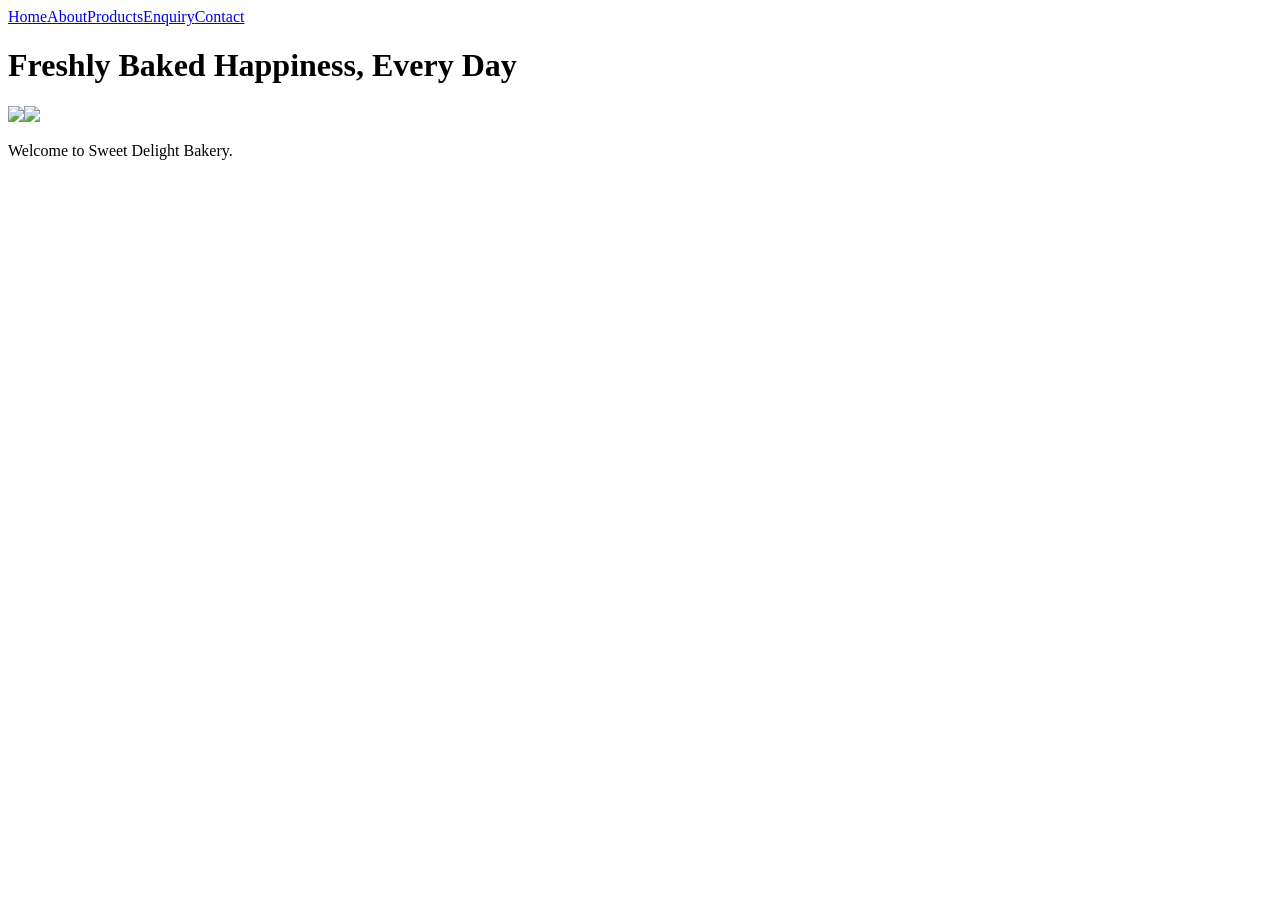
==== index.html @ b2c6aa65 "Add files via upload" ====
<!DOCTYPE html><html><head><title>Sweet Delight Bakery</title><link rel="stylesheet" href="css/style.css"></head><body><nav><a href="index.html">Home</a><a href="about.html">About</a><a href="product.html">Products</a><a href="enquiry.html">Enquiry</a><a href="contacts.html">Contact</a></nav><h1 class="headings">Freshly Baked Happiness, Every Day</h1><img src="images/display.jpg"><img src="images/Baker.jpg"><p>Welcome to Sweet Delight Bakery.</p><script src="js/script.js"></script></body></html>
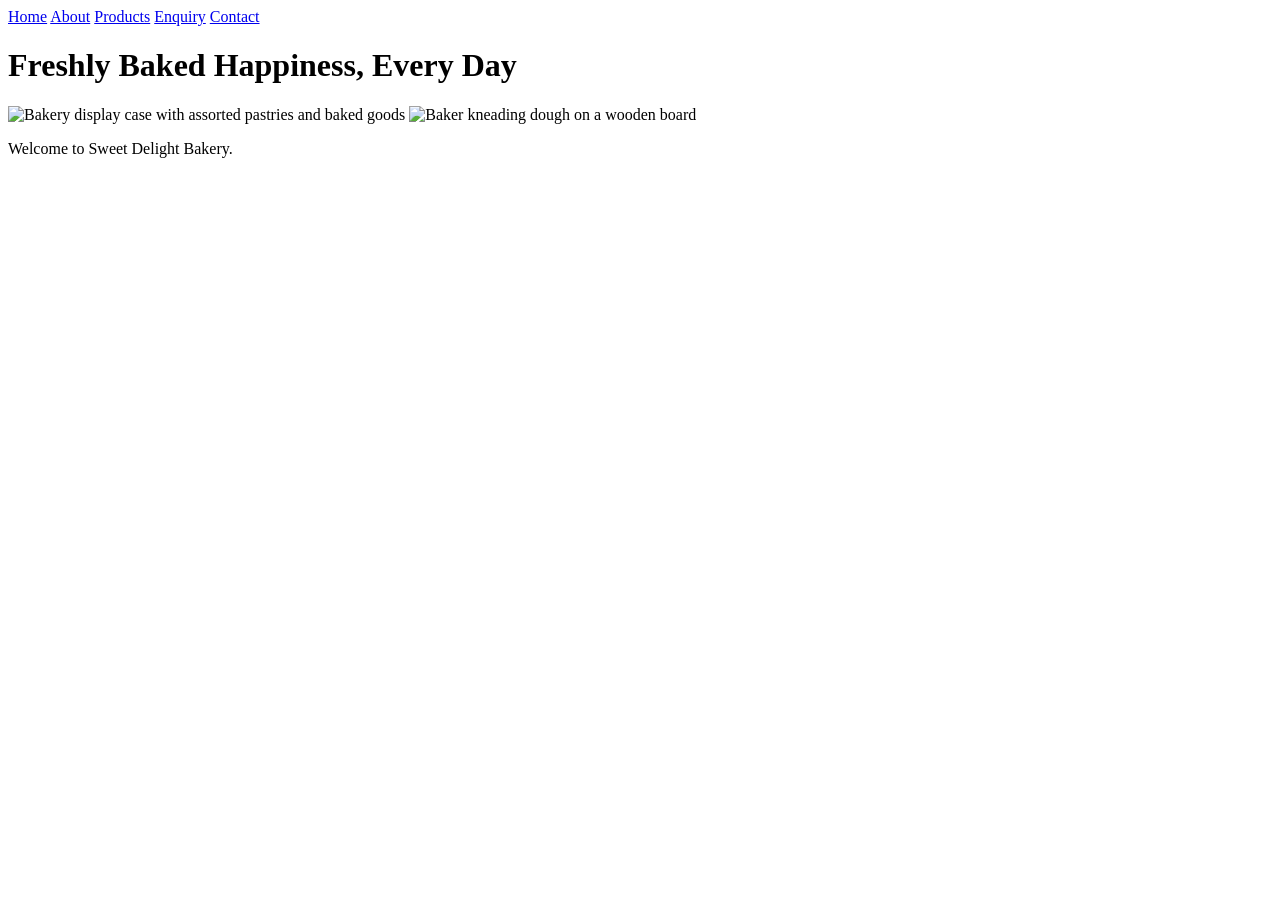
==== commit 06fae557: "Add files via upload" ====
--- a/index.html
+++ b/index.html
@@ -1 +1,28 @@
-<!DOCTYPE html><html><head><title>Sweet Delight Bakery</title><link rel="stylesheet" href="css/style.css"></head><body><nav><a href="index.html">Home</a><a href="about.html">About</a><a href="product.html">Products</a><a href="enquiry.html">Enquiry</a><a href="contacts.html">Contact</a></nav><h1 class="headings">Freshly Baked Happiness, Every Day</h1><img src="images/display.jpg"><img src="images/Baker.jpg"><p>Welcome to Sweet Delight Bakery.</p><script src="js/script.js"></script></body></html>+<!DOCTYPE html>
+<html lang="en">
+<head>
+  <meta charset="UTF-8">
+  <meta name="viewport" content="width=device-width, initial-scale=1.0">
+  <meta name="description" content="Sweet Delight Bakery Freshly baked bread, cakes, and pastries every day in Polokwane.">
+  <meta name="keywords" content="bakery, bread, cakes, pastries, Polokwane, Sweet Delight">
+  <meta name="author" content="Sweet Delight Bakery">
+  <title>Sweet Delight Bakery</title>
+  <link rel="stylesheet" href="css/style.css">
+</head>
+<body>
+  <nav>
+    <a href="index.html">Home</a>
+    <a href="about.html">About</a>
+    <a href="product.html">Products</a>
+    <a href="enquiry.html">Enquiry</a>
+    <a href="contacts.html">Contact</a>
+  </nav>
+
+  <h1 class="headings">Freshly Baked Happiness, Every Day</h1>
+  <img src="images/display.jpg" alt="Bakery display case with assorted pastries and baked goods">
+  <img src="images/Baker.jpg" alt="Baker kneading dough on a wooden board">
+  <p>Welcome to Sweet Delight Bakery.</p>
+
+  <script src="js/script.js"></script>
+</body>
+</html>
